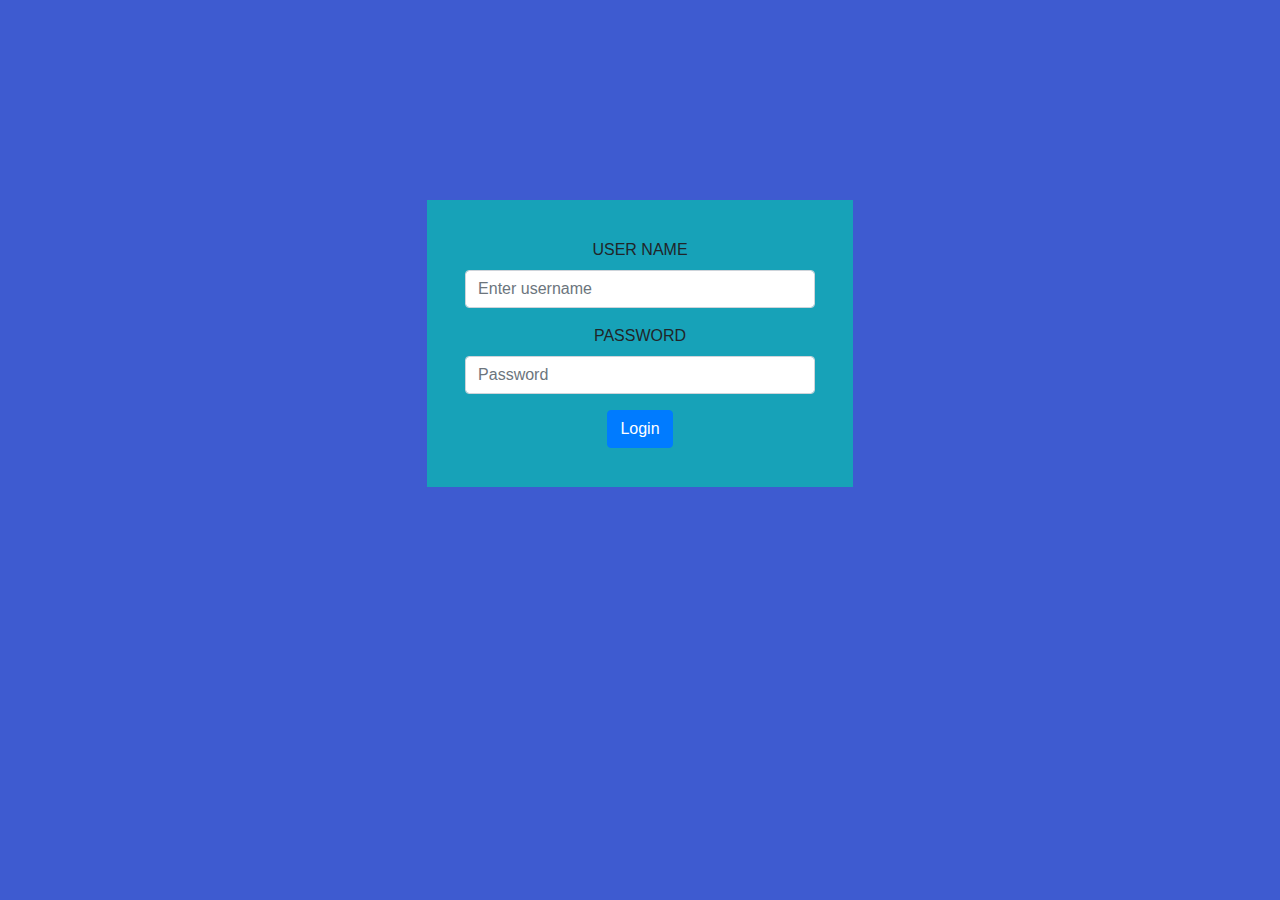
==== login.html @ d3c46e0c "Initial commit" ====
<!doctype html>
<html lang="en">
  <head>
    <!-- Required meta tags -->
    <meta charset="utf-8">
    <meta name="viewport" content="width=device-width, initial-scale=1, shrink-to-fit=no">

    <!-- Bootstrap CSS -->
    <link rel="stylesheet" href="https://cdn.jsdelivr.net/npm/bootstrap@4.3.1/dist/css/bootstrap.min.css" integrity="sha384-ggOyR0iXCbMQv3Xipma34MD+dH/1fQ784/j6cY/iJTQUOhcWr7x9JvoRxT2MZw1T" crossorigin="anonymous">

    <title>form validation 2</title>
    <!-- <link rel="stylesheet" href="./style.css"> -->
  </head>
  <body style="background-color: rgb(62, 91, 208);">
    <center><form onsubmit="event.preventDefault();" class="col-md-4  bg-info"style="margin:200px; padding: 3%;">
        <div class="form-group ">
          <label for="username">USER NAME</label>
          <input type="username" class="form-control" id="username" aria-describedby="emailHelp" placeholder="Enter username">
        </div>
        <div class="form-group">
          <label for="password">PASSWORD</label>
          <input type="password" class="form-control" id="password" placeholder="Password">
          <p id="text"></p>
        </div>
        
        <button type="submit" class="btn btn-primary">Login</button>
      </form></center>
      <script src="./todo.js"></script>
  </body>
</html>
---- style.css ----
#todotable{
    display: none;
}
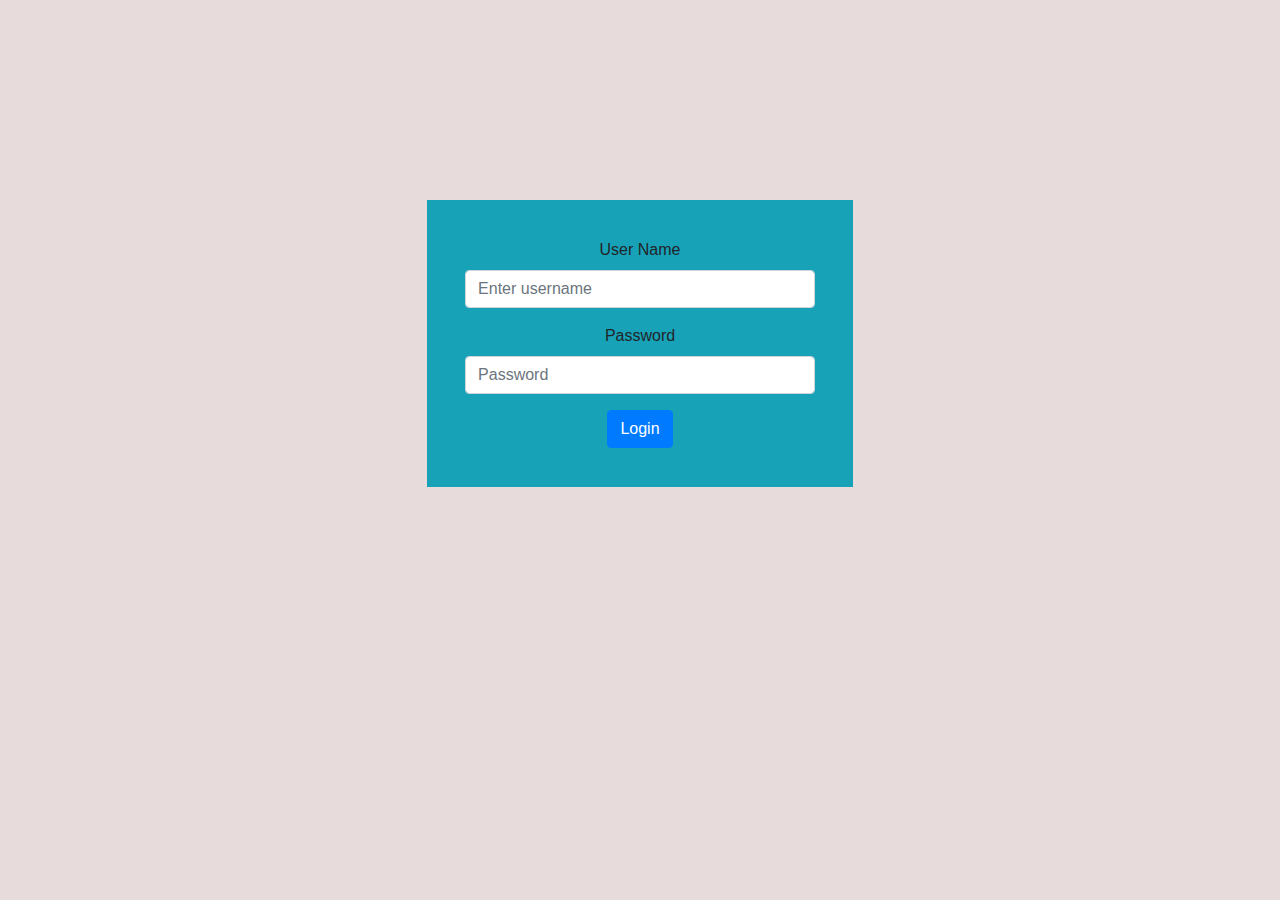
==== commit 4172f16b: "Final Touches" ====
--- a/login.html
+++ b/login.html
@@ -11,14 +11,14 @@
     <title>form validation 2</title>
     <!-- <link rel="stylesheet" href="./style.css"> -->
   </head>
-  <body style="background-color: rgb(62, 91, 208);">
+  <body style="background-color: rgb(231, 219, 219);">
     <center><form onsubmit="event.preventDefault();" class="col-md-4  bg-info"style="margin:200px; padding: 3%;">
         <div class="form-group ">
-          <label for="username">USER NAME</label>
+          <label for="username">User Name</label>
           <input type="username" class="form-control" id="username" aria-describedby="emailHelp" placeholder="Enter username">
         </div>
         <div class="form-group">
-          <label for="password">PASSWORD</label>
+          <label for="password">Password</label>
           <input type="password" class="form-control" id="password" placeholder="Password">
           <p id="text"></p>
         </div>
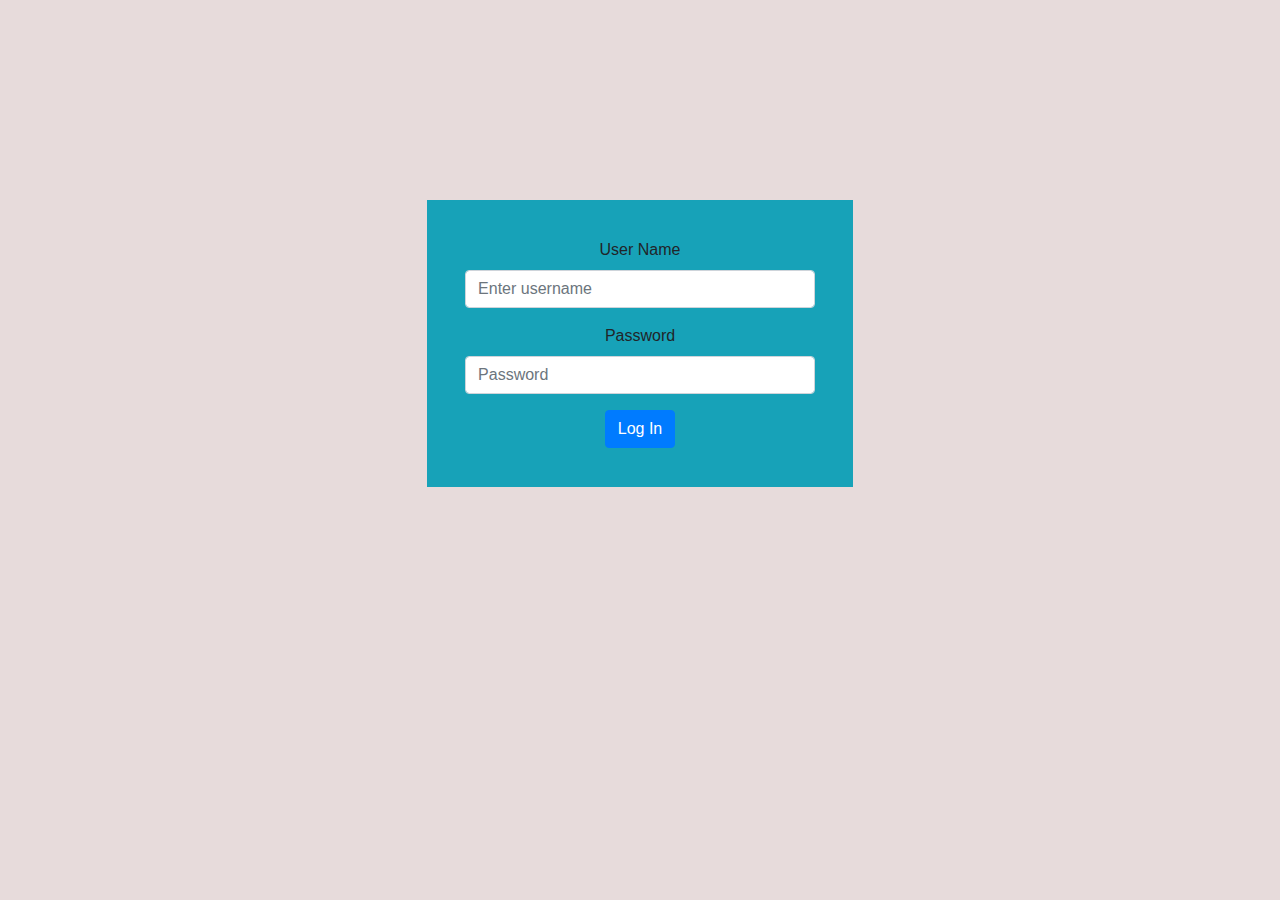
==== commit 49a4f285: "Touch 2" ====
--- a/login.html
+++ b/login.html
@@ -8,7 +8,7 @@
     <!-- Bootstrap CSS -->
     <link rel="stylesheet" href="https://cdn.jsdelivr.net/npm/bootstrap@4.3.1/dist/css/bootstrap.min.css" integrity="sha384-ggOyR0iXCbMQv3Xipma34MD+dH/1fQ784/j6cY/iJTQUOhcWr7x9JvoRxT2MZw1T" crossorigin="anonymous">
 
-    <title>form validation 2</title>
+    <title>User Log In</title>
     <!-- <link rel="stylesheet" href="./style.css"> -->
   </head>
   <body style="background-color: rgb(231, 219, 219);">
@@ -23,8 +23,9 @@
           <p id="text"></p>
         </div>
         
-        <button type="submit" class="btn btn-primary">Login</button>
-      </form></center>
+        <button type="submit" class="btn btn-primary">Log In</button>
+      </form>
+    </center>
       <script src="./todo.js"></script>
   </body>
 </html>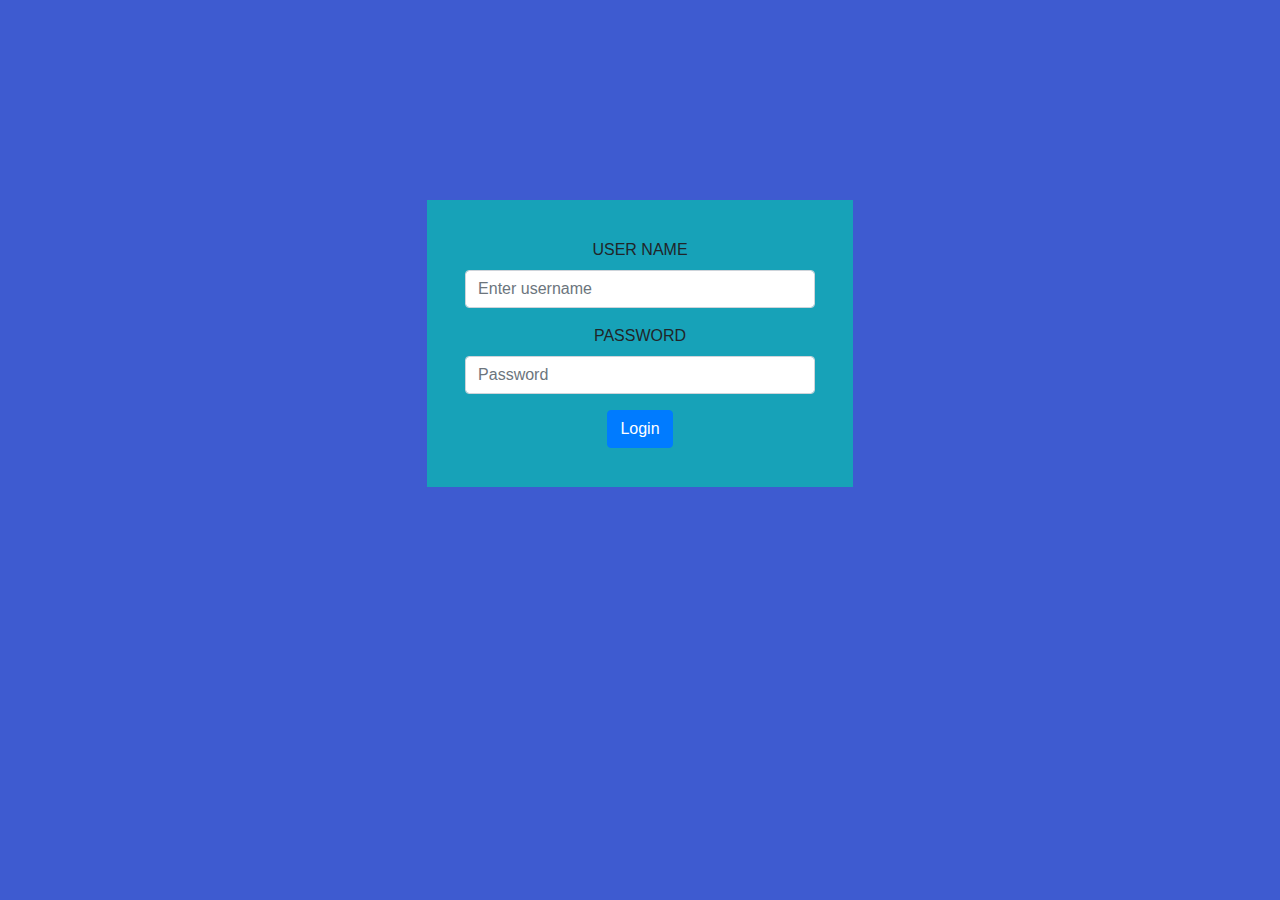
==== commit ed1e4be9: "Add files via upload" ====
--- a/login.html
+++ b/login.html
@@ -1,31 +1,30 @@
-<!doctype html>
-<html lang="en">
-  <head>
-    <!-- Required meta tags -->
-    <meta charset="utf-8">
-    <meta name="viewport" content="width=device-width, initial-scale=1, shrink-to-fit=no">
-
-    <!-- Bootstrap CSS -->
-    <link rel="stylesheet" href="https://cdn.jsdelivr.net/npm/bootstrap@4.3.1/dist/css/bootstrap.min.css" integrity="sha384-ggOyR0iXCbMQv3Xipma34MD+dH/1fQ784/j6cY/iJTQUOhcWr7x9JvoRxT2MZw1T" crossorigin="anonymous">
-
-    <title>User Log In</title>
-    <!-- <link rel="stylesheet" href="./style.css"> -->
-  </head>
-  <body style="background-color: rgb(231, 219, 219);">
-    <center><form onsubmit="event.preventDefault();" class="col-md-4  bg-info"style="margin:200px; padding: 3%;">
-        <div class="form-group ">
-          <label for="username">User Name</label>
-          <input type="username" class="form-control" id="username" aria-describedby="emailHelp" placeholder="Enter username">
-        </div>
-        <div class="form-group">
-          <label for="password">Password</label>
-          <input type="password" class="form-control" id="password" placeholder="Password">
-          <p id="text"></p>
-        </div>
-        
-        <button type="submit" class="btn btn-primary">Log In</button>
-      </form>
-    </center>
-      <script src="./todo.js"></script>
-  </body>
+<!doctype html>
+<html lang="en">
+  <head>
+    <!-- Required meta tags -->
+    <meta charset="utf-8">
+    <meta name="viewport" content="width=device-width, initial-scale=1, shrink-to-fit=no">
+
+    <!-- Bootstrap CSS -->
+    <link rel="stylesheet" href="https://cdn.jsdelivr.net/npm/bootstrap@4.3.1/dist/css/bootstrap.min.css" integrity="sha384-ggOyR0iXCbMQv3Xipma34MD+dH/1fQ784/j6cY/iJTQUOhcWr7x9JvoRxT2MZw1T" crossorigin="anonymous">
+
+    <title>form validation 2</title>
+    <!-- <link rel="stylesheet" href="./style.css"> -->
+  </head>
+  <body style="background-color: rgb(62, 91, 208);">
+    <center><form onsubmit="event.preventDefault();" class="col-md-4  bg-info"style="margin:200px; padding: 3%;">
+        <div class="form-group ">
+          <label for="username">USER NAME</label>
+          <input type="username" class="form-control" id="username" aria-describedby="emailHelp" placeholder="Enter username">
+        </div>
+        <div class="form-group">
+          <label for="password">PASSWORD</label>
+          <input type="password" class="form-control" id="password" placeholder="Password">
+          <p id="text"></p>
+        </div>
+        
+        <button type="submit" class="btn btn-primary">Login</button>
+      </form></center>
+      <script src="./todo.js"></script>
+  </body>
 </html>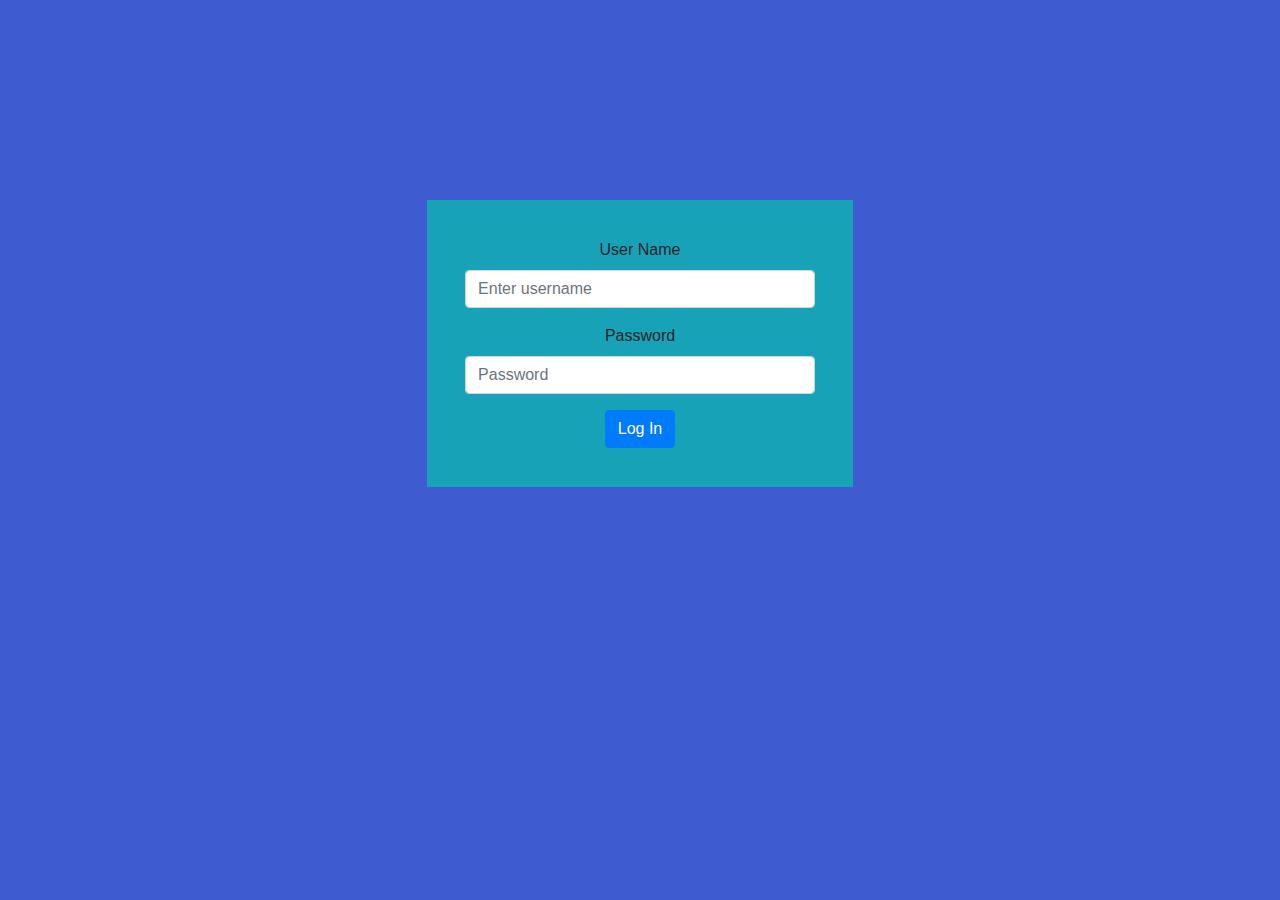
==== commit 6ffcf0ab: "Update login.html" ====
--- a/login.html
+++ b/login.html
@@ -8,23 +8,23 @@
     <!-- Bootstrap CSS -->
     <link rel="stylesheet" href="https://cdn.jsdelivr.net/npm/bootstrap@4.3.1/dist/css/bootstrap.min.css" integrity="sha384-ggOyR0iXCbMQv3Xipma34MD+dH/1fQ784/j6cY/iJTQUOhcWr7x9JvoRxT2MZw1T" crossorigin="anonymous">
 
-    <title>form validation 2</title>
+    <title>User Log In</title>
     <!-- <link rel="stylesheet" href="./style.css"> -->
   </head>
   <body style="background-color: rgb(62, 91, 208);">
     <center><form onsubmit="event.preventDefault();" class="col-md-4  bg-info"style="margin:200px; padding: 3%;">
         <div class="form-group ">
-          <label for="username">USER NAME</label>
+          <label for="username">User Name</label>
           <input type="username" class="form-control" id="username" aria-describedby="emailHelp" placeholder="Enter username">
         </div>
         <div class="form-group">
-          <label for="password">PASSWORD</label>
+          <label for="password">Password</label>
           <input type="password" class="form-control" id="password" placeholder="Password">
           <p id="text"></p>
         </div>
         
-        <button type="submit" class="btn btn-primary">Login</button>
+        <button type="submit" class="btn btn-primary">Log In</button>
       </form></center>
       <script src="./todo.js"></script>
   </body>
-</html>+</html>
